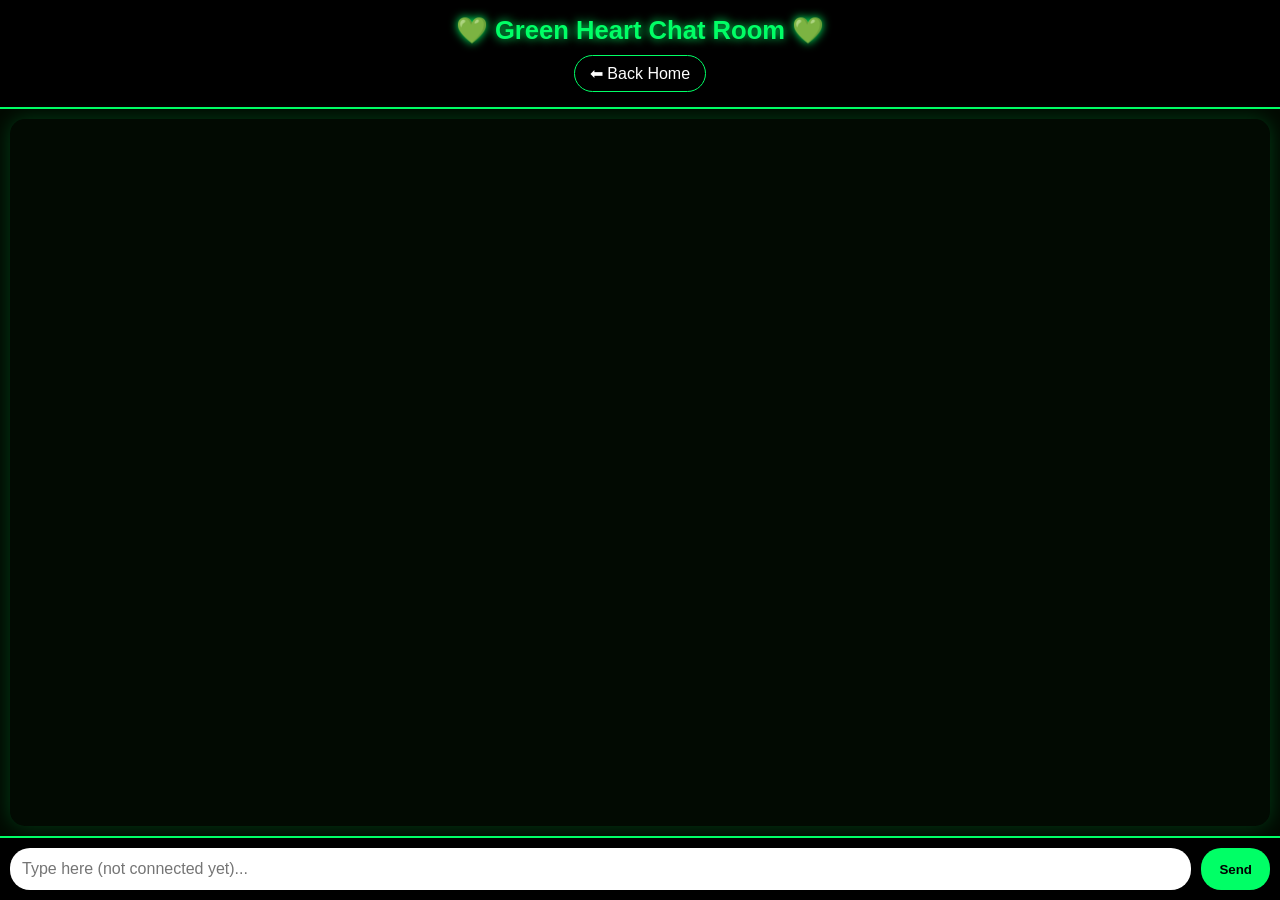
==== chat.html @ 82a6d91b "Add files via upload" ====
<!DOCTYPE html>
<html lang="en">
<head>
<meta charset="UTF-8">
<meta name="viewport" content="width=device-width, initial-scale=1.0">
<title>Green Heart Chat Room</title>

<style>
*{
margin:0;
padding:0;
box-sizing:border-box;
font-family:Arial,sans-serif;
}

body{
background:#020a02;
color:#fff;
display:flex;
flex-direction:column;
height:100vh;
}

/* HEADER */
header{
background:#000;
padding:15px;
text-align:center;
border-bottom:2px solid #00ff66;
}

header h1{
color:#00ff66;
font-size:1.6rem;
text-shadow:0 0 10px #00ff66;
}

header a{
display:inline-block;
margin-top:10px;
color:#fff;
text-decoration:none;
padding:8px 15px;
border:1px solid #00ff66;
border-radius:20px;
}

/* CHAT WRAPPER (IFRAME AREA) */
#chatFrameWrap{
flex:1;
padding:10px;
}

iframe{
width:100%;
height:100%;
border:none;
border-radius:15px;
box-shadow:0 0 20px rgba(0,255,102,0.2);
}

/* INPUT AREA */
#inputArea{
display:flex;
padding:10px;
background:#000;
border-top:2px solid #00ff66;
}

#messageInput{
flex:1;
padding:12px;
border:none;
outline:none;
border-radius:20px;
font-size:1rem;
}

button{
margin-left:10px;
padding:12px 18px;
background:#00ff66;
border:none;
border-radius:20px;
font-weight:bold;
cursor:pointer;
}

button:hover{
background:#00cc55;
}

/* MOBILE */
@media(max-width:600px){
header h1{
font-size:1.2rem;
}
}
</style>
</head>

<body>

<header>
<h1>💚 Green Heart Chat Room 💚</h1>
<a href="greenheartfamly.html">⬅ Back Home</a>
</header>

<!-- LIVE CHAT IFRAME -->
<div id="chatFrameWrap">
<iframe src="https://deadsimplechat.com/dtmj6g2wJ"></iframe>
</div>

<!-- INPUT AREA (optional UI still here) -->
<div id="inputArea">
<input id="messageInput" type="text" placeholder="Type here (not connected yet)...">
<button onclick="alert('This input is not linked to the iframe chat yet')">Send</button>
</div>

</body>
</html>
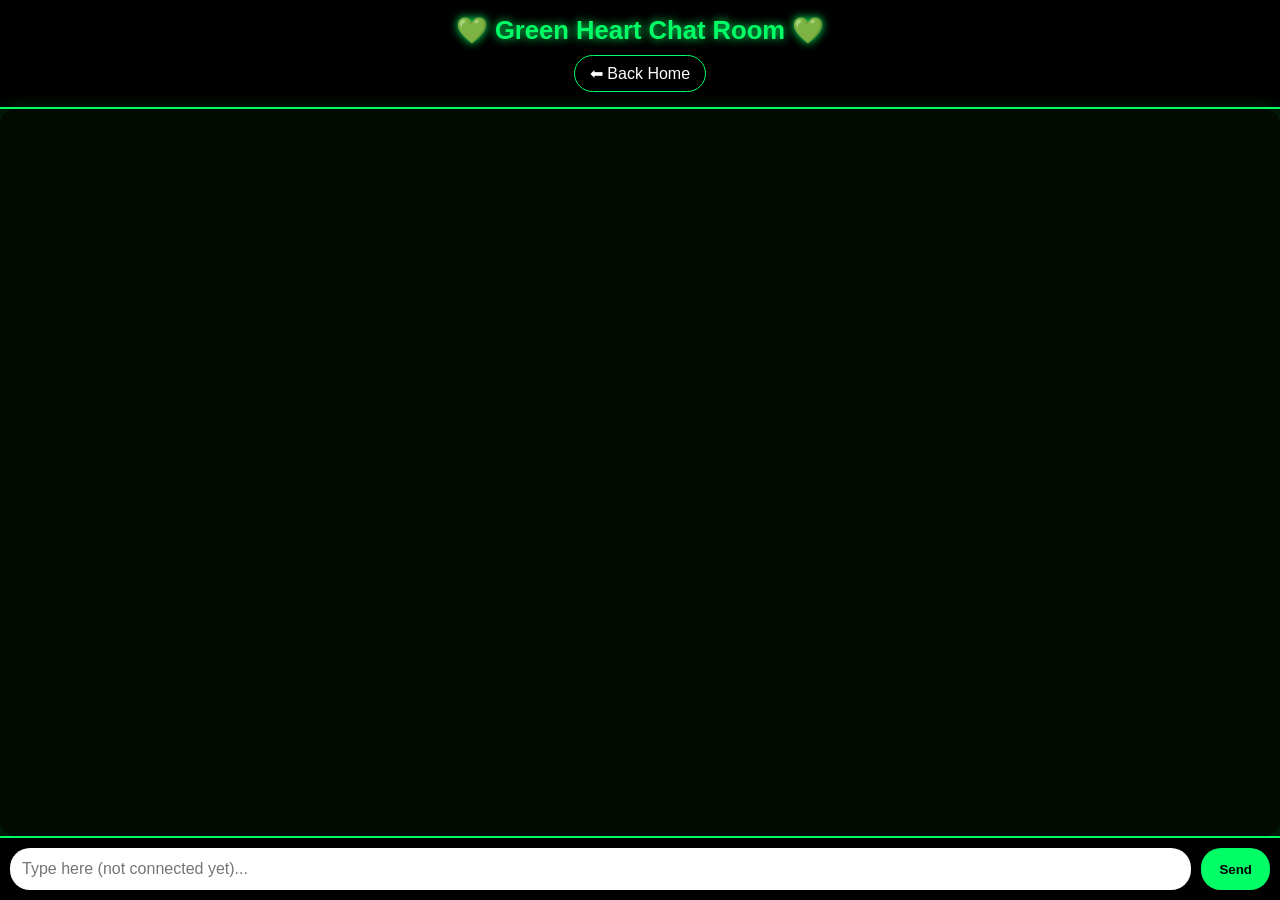
==== commit 6c008730: "Fix HTML formatting and update iframe dimensions" ====
--- a/chat.html
+++ b/chat.html
@@ -106,9 +106,7 @@
 <a href="greenheartfamly.html">⬅ Back Home</a>
 </header>
 
-<!-- LIVE CHAT IFRAME -->
-<div id="chatFrameWrap">
-<iframe src="https://deadsimplechat.com/dtmj6g2wJ"></iframe>
+<iframe src="https://deadsimplechat.com/dtmj6g2wJ" width="400px" height="600px"></iframe>
 </div>
 
 <!-- INPUT AREA (optional UI still here) -->
@@ -118,4 +116,4 @@
 </div>
 
 </body>
-</html>+</html>
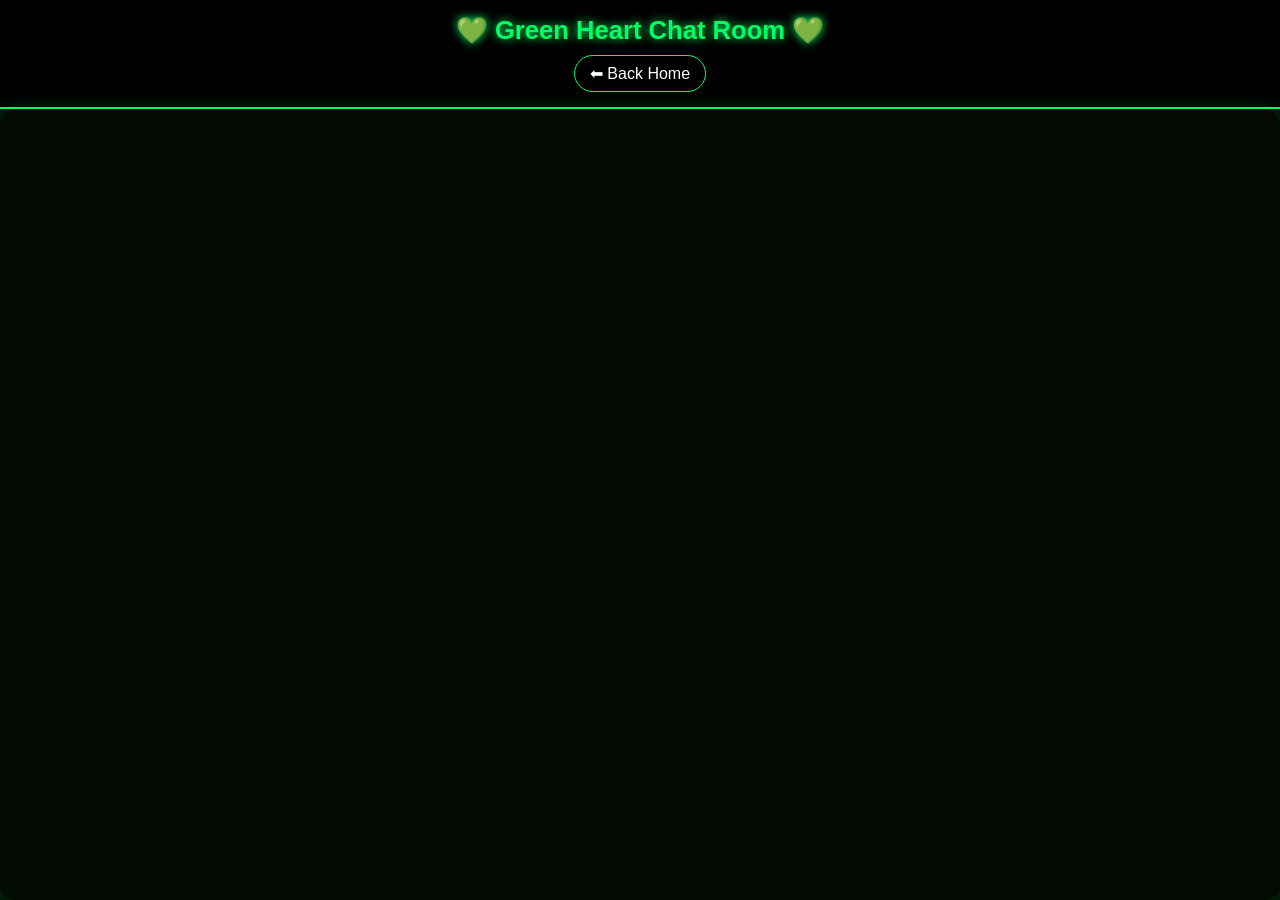
==== commit a6580e07: "Fix HTML formatting and clean up code" ====
--- a/chat.html
+++ b/chat.html
@@ -109,11 +109,6 @@
 <iframe src="https://deadsimplechat.com/dtmj6g2wJ" width="400px" height="600px"></iframe>
 </div>
 
-<!-- INPUT AREA (optional UI still here) -->
-<div id="inputArea">
-<input id="messageInput" type="text" placeholder="Type here (not connected yet)...">
-<button onclick="alert('This input is not linked to the iframe chat yet')">Send</button>
-</div>
 
 </body>
 </html>
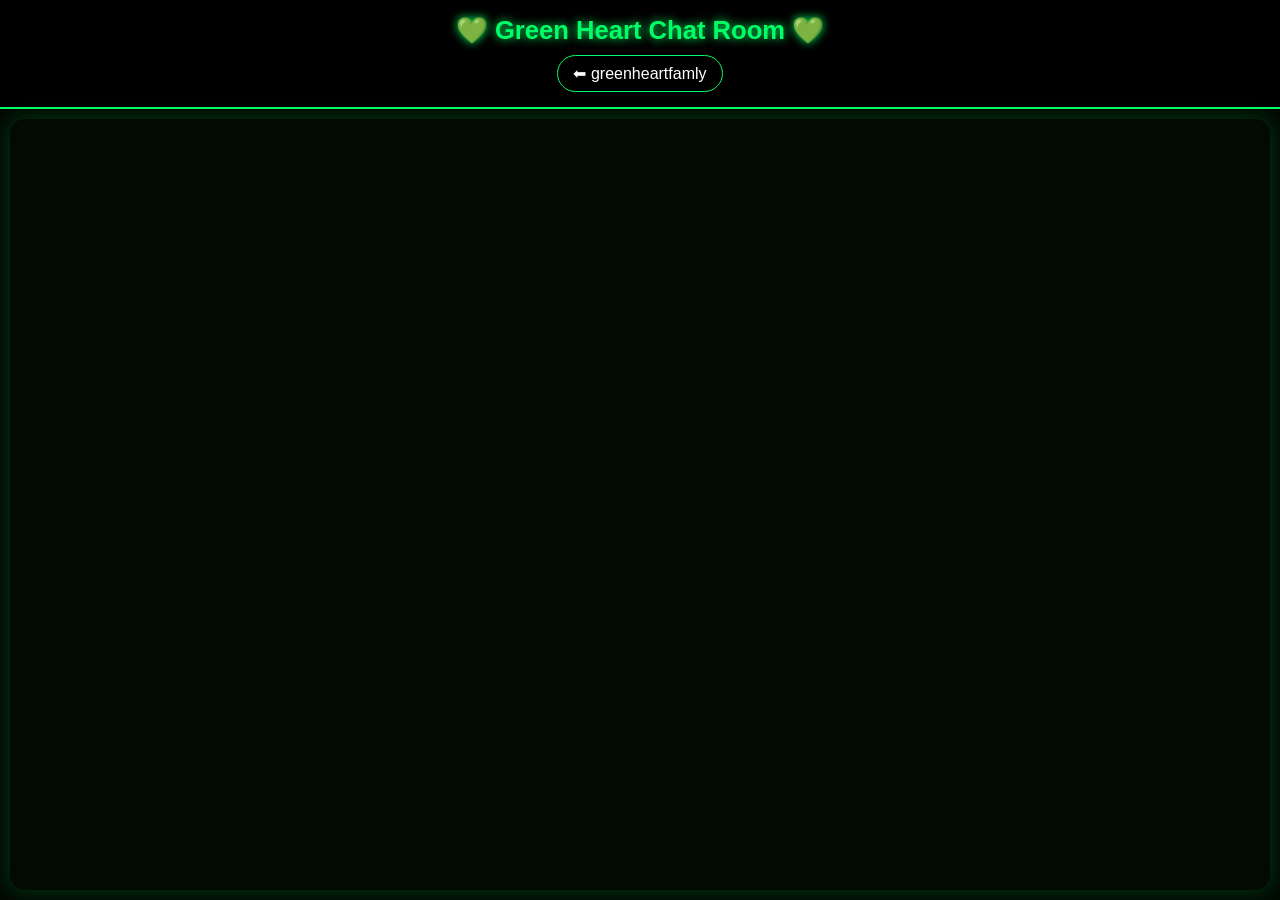
==== commit 07d1ea22: "Update chat.html" ====
--- a/chat.html
+++ b/chat.html
@@ -103,12 +103,14 @@
 
 <header>
 <h1>💚 Green Heart Chat Room 💚</h1>
-<a href="greenheartfamly.html">⬅ Back Home</a>
+<a href="greenheartfamly.html">⬅ greenheartfamly</a>
 </header>
 
-<iframe src="https://deadsimplechat.com/dtmj6g2wJ" width="400px" height="600px"></iframe>
+<!-- LIVE CHAT IFRAME -->
+<div id="chatFrameWrap">
+<iframe src="https://deadsimplechat.com/dtmj6g2wJ"></iframe>
 </div>
-
+</div>
 
 </body>
 </html>
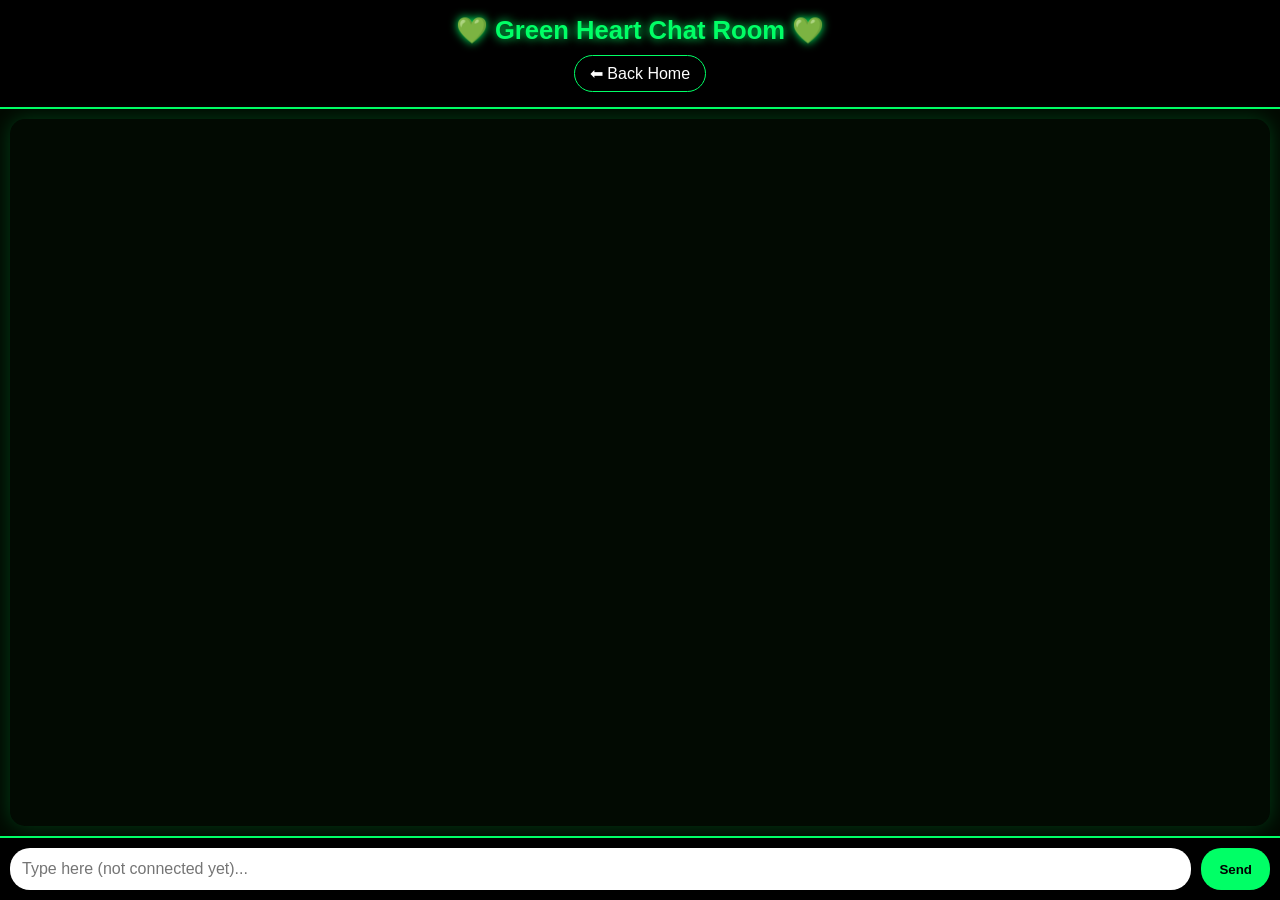
==== commit c2fdf6b4: "Update chat.html" ====
--- a/chat.html
+++ b/chat.html
@@ -103,13 +103,18 @@
 
 <header>
 <h1>💚 Green Heart Chat Room 💚</h1>
-<a href="greenheartfamly.html">⬅ greenheartfamly</a>
+<a href="greenheartfamly.html">⬅ Back Home</a>
 </header>
 
 <!-- LIVE CHAT IFRAME -->
 <div id="chatFrameWrap">
 <iframe src="https://deadsimplechat.com/dtmj6g2wJ"></iframe>
 </div>
+
+<!-- INPUT AREA (optional UI still here) -->
+<div id="inputArea">
+<input id="messageInput" type="text" placeholder="Type here (not connected yet)...">
+<button onclick="alert('This input is not linked to the iframe chat yet')">Send</button>
 </div>
 
 </body>
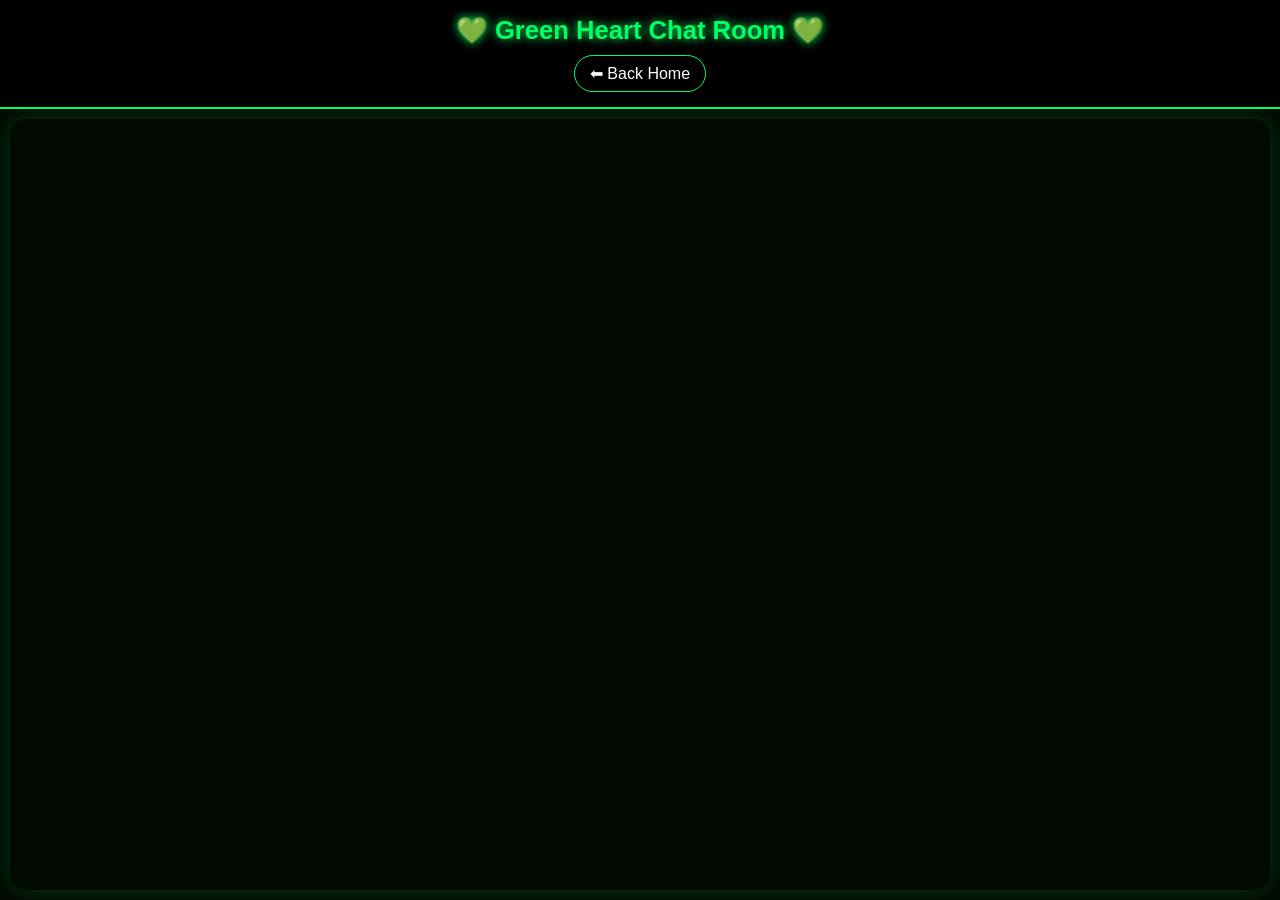
==== commit 606d771a: "Fix HTML formatting and clean up code" ====
--- a/chat.html
+++ b/chat.html
@@ -103,7 +103,7 @@
 
 <header>
 <h1>💚 Green Heart Chat Room 💚</h1>
-<a href="greenheartfamly.html">⬅ Back Home</a>
+<a href="index.html">⬅ Back Home</a>
 </header>
 
 <!-- LIVE CHAT IFRAME -->
@@ -111,11 +111,6 @@
 <iframe src="https://deadsimplechat.com/dtmj6g2wJ"></iframe>
 </div>
 
-<!-- INPUT AREA (optional UI still here) -->
-<div id="inputArea">
-<input id="messageInput" type="text" placeholder="Type here (not connected yet)...">
-<button onclick="alert('This input is not linked to the iframe chat yet')">Send</button>
-</div>
 
 </body>
 </html>
